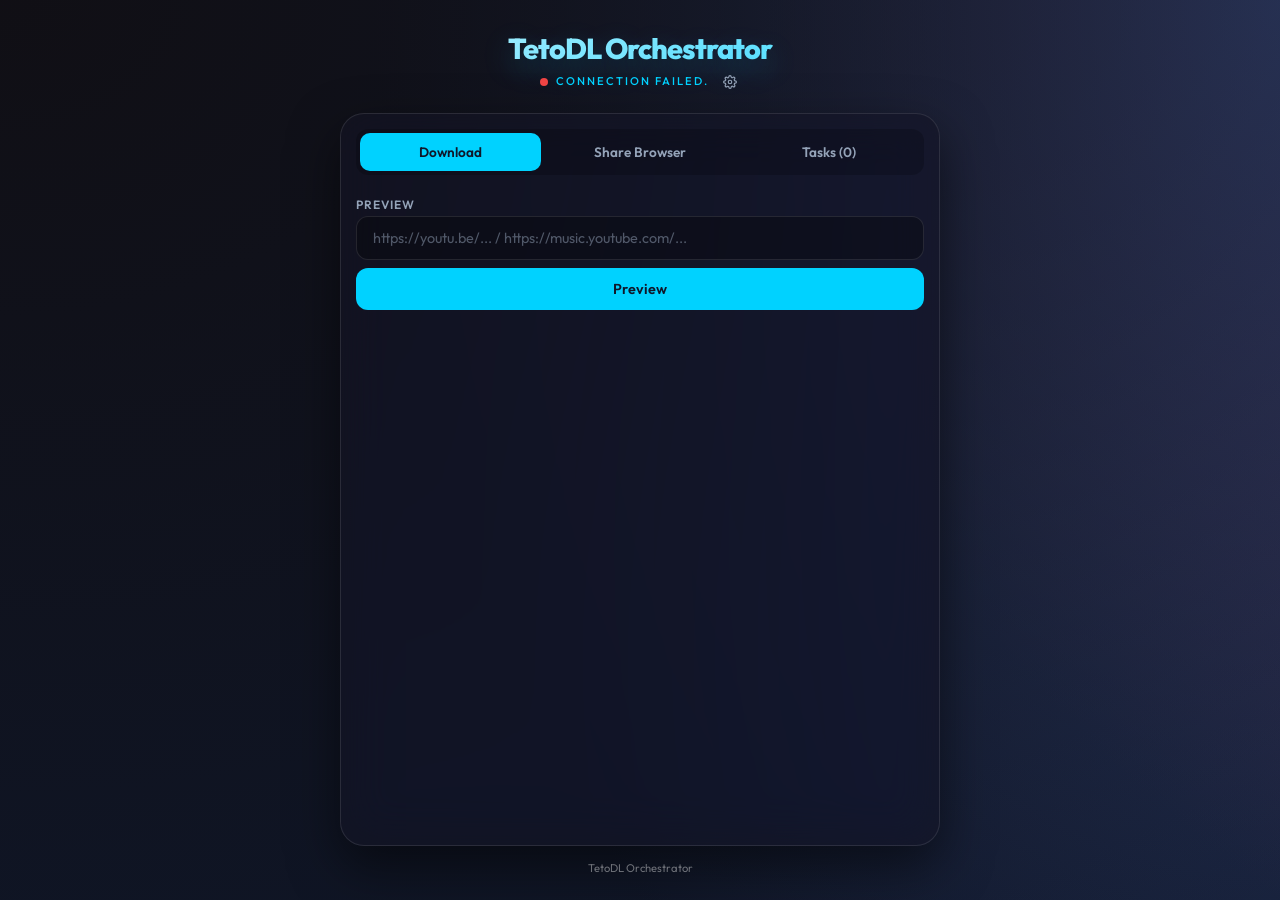
==== tetodl/ui/daemon/static/index.html @ ed7cea55 "refactor: restructure into 3-layer arch (core/ui/utils) + cleanup Migration summary: - Phase 0: core" ====
<!DOCTYPE html>
<html lang="en">
<head>
<meta charset="UTF-8">
<meta name="viewport" content="width=device-width, initial-scale=1, maximum-scale=1, user-scalable=no">
<title>TetoDL Orchestrator</title>
<style>
@import url('https://fonts.googleapis.com/css2?family=Outfit:wght@300;500;700&display=swap');

:root {
    --glass-surface: rgba(20, 20, 35, 0.65);
    --glass-border: rgba(255, 255, 255, 0.1);
    --item-bg: rgba(0, 0, 0, 0.3);
    --item-border: rgba(255, 255, 255, 0.06);
    --text-main: #ffffff;
    --text-muted: #94a3b8;
    --accent: #00d2ff;
    --c-folder: #fbbf24;
    --c-audio: #00d2ff;
    --c-video: #a855f7;
    --c-image: #f43f5e;
    --c-archive: #f97316;
    --c-code: #10b981;
    --c-doc: #94a3b8;
}

* { box-sizing: border-box; margin: 0; padding: 0; -webkit-tap-highlight-color: transparent; }

body {
    font-family: 'Outfit', -apple-system, sans-serif;
    background: #0f172a;
    background-image:
        radial-gradient(at 0% 0%, hsla(253,16%,7%,1) 0, transparent 50%),
        radial-gradient(at 50% 0%, hsla(225,39%,30%,1) 0, transparent 50%),
        radial-gradient(at 100% 0%, hsla(339,49%,30%,1) 0, transparent 50%);
    background-size: 200% 200%;
    animation: liquidMove 15s ease infinite;
    color: var(--text-main);
    height: 100dvh;
    overflow: hidden;
    display: flex; flex-direction: column;
    padding: 20px; padding-top: 30px;
}

@keyframes liquidMove {
    0% { background-position: 0% 50%; }
    50% { background-position: 100% 50%; }
    100% { background-position: 0% 50%; }
}

.branding {
    text-align: center; margin-bottom: 20px; flex-shrink: 0; z-index: 10;
}
.branding h1 {
    font-size: 1.8rem; font-weight: 800; letter-spacing: -1px;
    background: linear-gradient(135deg, #fff 0%, #00d2ff 100%);
    -webkit-background-clip: text; -webkit-text-fill-color: transparent;
    text-shadow: 0 10px 30px rgba(0, 210, 255, 0.3); margin: 0;
}
.branding p {
    font-size: 0.7rem; color: rgba(255, 255, 255, 0.6);
    text-transform: uppercase; letter-spacing: 2px; font-weight: 500; margin-top: 5px;
}
.branding p span { color: var(--accent); }

.status-dot {
    display: inline-block; width: 8px; height: 8px; border-radius: 50%;
    background: #ef4444; vertical-align: middle; margin-right: 4px;
    transition: background 0.3s;
}
.status-dot.online { background: #22c55e; box-shadow: 0 0 8px rgba(34, 197, 94, 0.4); }

.glass-container {
    width: 100%; max-width: 600px; margin: 0 auto;
    flex: 1; min-height: 0;
    display: flex; flex-direction: column;
    background: var(--glass-surface);
    backdrop-filter: blur(24px) saturate(180%);
    -webkit-backdrop-filter: blur(24px) saturate(180%);
    border: 1px solid var(--glass-border);
    border-radius: 24px; padding: 15px;
    box-shadow: 0 20px 50px rgba(0,0,0,0.5);
    margin-bottom: 10px;
    overflow: hidden;
}

.header-section { flex-shrink: 0; z-index: 2; margin-bottom: 10px; }

.path-header {
    font-size: 0.85rem; color: var(--accent);
    background: rgba(0, 210, 255, 0.1); border: 1px solid rgba(0, 210, 255, 0.2);
    padding: 10px 14px; border-radius: 12px; margin-bottom: 10px;
    word-break: break-all; font-family: monospace;
    display: flex; align-items: center; gap: 8px;
}
.path-header svg { width: 18px; height: 18px; min-width: 18px; }

.scroll-area {
    flex: 1; overflow-y: auto; -webkit-overflow-scrolling: touch;
    position: relative; z-index: 1; padding-bottom: 10px;
    scrollbar-width: none; -ms-overflow-style: none;
}
.scroll-area::-webkit-scrollbar { display: none; }

.tab-bar {
    display: flex; gap: 8px;
    background: rgba(0,0,0,0.2);
    padding: 4px; border-radius: 12px;
}
.tab-btn {
    flex: 1; padding: 10px 16px; border: none;
    background: transparent; color: var(--text-muted);
    font-family: 'Outfit', sans-serif;
    font-size: 0.85rem; font-weight: 600;
    border-radius: 10px; cursor: pointer;
    transition: all 0.2s;
}
.tab-btn.active {
    background: var(--accent); color: #0f172a;
}
.tab-btn:hover:not(.active) {
    color: var(--text-main); background: rgba(255,255,255,0.05);
}

.tab-content { display: none; flex: 1; min-height: 0; flex-direction: column; overflow: hidden; }
.tab-content.active { display: flex; }

/* --- Form elements --- */
.form-label {
    display: block; font-size: 0.75rem; font-weight: 600;
    color: var(--text-muted); text-transform: uppercase;
    letter-spacing: 1px; margin-top: 12px; margin-bottom: 4px;
}

input[type="text"], input[type="url"], select {
    width: 100%; padding: 12px 16px; border-radius: 12px;
    border: 1px solid var(--glass-border);
    background: rgba(0, 0, 0, 0.3);
    color: var(--text-main); font-size: 0.9rem; outline: none;
    transition: border-color 0.2s; font-family: 'Outfit', sans-serif;
}
input:focus, select:focus { border-color: var(--accent); }
::placeholder { color: var(--text-muted); opacity: 0.5; }

select option { background: #1e293b; color: var(--text-main); }

.checkbox-group {
    display: flex; align-items: center; gap: 10px;
    padding: 10px 14px; background: var(--item-bg);
    border: 1px solid var(--item-border); border-radius: 10px;
    cursor: pointer; margin-top: 8px;
    font-size: 0.85rem; color: var(--text-main);
}
.checkbox-group input[type="checkbox"] {
    width: 18px; height: 18px; accent-color: var(--accent);
}

/* --- Buttons --- */
.btn {
    padding: 12px 20px; border: none; border-radius: 12px;
    font-family: 'Outfit', sans-serif; font-size: 0.9rem;
    font-weight: 600; cursor: pointer; transition: all 0.2s;
    width: 100%;
}
.btn:active { transform: scale(0.98); }
.btn-primary { background: var(--accent); color: #0f172a; }
.btn-secondary { background: rgba(255,255,255,0.1); color: var(--text-main); border: 1px solid var(--glass-border); }
.btn-success { background: #10b981; color: white; }
.btn:hover:not(:disabled) { filter: brightness(1.15); }
.btn:disabled { opacity: 0.4; cursor: not-allowed; }
.btn-sm { padding: 8px 16px; width: auto; font-size: 0.8rem; }

/* --- Grid --- */
.grid-2 { display: grid; grid-template-columns: 1fr 1fr; gap: 10px; }

/* --- Preview card --- */
.preview-card {
    background: var(--item-bg); border: 1px solid var(--item-border);
    border-radius: 14px; padding: 14px; margin-top: 12px;
    display: flex; flex-direction: column; align-items: center;
}
.preview-thumb {
    width: 100%; border-radius: 12px; display: block;
    margin-bottom: 12px; max-height: 300px;
    object-fit: contain; background: rgba(0,0,0,0.5);
}
.preview-card.square .preview-thumb {
    max-width: 200px; margin-left: auto; margin-right: auto; border-radius: 12px;
}
.preview-info { width: 100%; }
.preview-info h3 {
    font-size: 1rem; font-weight: 700; margin: 0 0 4px;
    color: var(--text-main); word-break: break-word;
}
.preview-info p { font-size: 0.8rem; color: var(--text-muted); margin: 2px 0; }
.preview-desc {
    font-size: 0.75rem; color: var(--text-muted);
    max-height: 60px; overflow-y: auto; word-break: break-word;
    margin-top: 4px; opacity: 0.7; scrollbar-width: none;
}

/* --- Task items --- */
.task-item {
    background: var(--item-bg); border: 1px solid var(--item-border);
    border-radius: 14px; padding: 14px; margin-bottom: 8px;
    transition: background 0.1s;
}
.task-title {
    font-size: 0.9rem; font-weight: 600; color: var(--text-main);
    margin-bottom: 4px;
}
.task-details {
    font-size: 0.78rem; color: var(--text-muted);
    word-break: break-all; margin-bottom: 8px;
}
.task-id {
    font-size: 0.65rem; color: var(--text-muted); opacity: 0.5;
    font-family: monospace;
}

/* --- Badges --- */
.badge {
    padding: 3px 10px; border-radius: 20px;
    font-size: 0.65rem; font-weight: 700; text-transform: uppercase;
    display: inline-block; letter-spacing: 0.5px;
}
.badge.processing { background: #f59e0b; color: #0f172a; }
.badge.completed { background: #10b981; color: #0f172a; }
.badge.error { background: #ef4444; color: white; }

/* --- Log box --- */
.log-box {
    background: rgba(0,0,0,0.4); border: 1px solid var(--glass-border);
    border-radius: 10px; padding: 10px; margin-top: 8px;
    max-height: 150px; overflow-y: auto;
    font-family: 'Cascadia Code', 'Fira Code', monospace;
    font-size: 0.7rem; line-height: 1.5;
    color: var(--text-muted); white-space: pre-wrap; word-break: break-all;
    scrollbar-width: none;
}
.log-box::-webkit-scrollbar { display: none; }

/* --- Task action buttons --- */
.task-actions { display: flex; gap: 8px; margin-top: 8px; flex-wrap: wrap; }
.task-actions .btn { width: auto; padding: 6px 14px; font-size: 0.75rem; }

/* --- Toast --- */
.toast {
    position: fixed; bottom: 24px; left: 50%; transform: translateX(-50%);
    background: var(--glass-surface);
    backdrop-filter: blur(24px) saturate(180%);
    border: 1px solid var(--glass-border);
    color: var(--text-main); padding: 12px 24px; border-radius: 14px;
    font-size: 0.85rem; z-index: 999; opacity: 0;
    transition: opacity 0.3s;
    box-shadow: 0 8px 32px rgba(0,0,0,0.5);
    pointer-events: none;
}
.toast.show { opacity: 1; }

/* --- Footer --- */
.footer {
    text-align: center; margin-top: auto; padding: 5px;
    font-size: 0.7rem; opacity: 0.4; flex-shrink: 0;
}

/* --- Settings button in branding --- */
.settings-btn {
    background: none; border: none; color: var(--text-muted);
    cursor: pointer; padding: 4px; border-radius: 6px;
    display: inline-flex; align-items: center;
    vertical-align: middle; margin-left: 6px;
    transition: color 0.2s;
}
.settings-btn:hover { color: var(--text-main); }
.settings-btn svg { width: 14px; height: 14px; display: block; }

/* --- Audio options row --- */
.audio-opt-row { display: flex; gap: 10px; margin-top: 8px; }
.audio-opt-row .checkbox-group { flex: 1; margin-top: 0; }

/* --- Permanent save row --- */
.permanent-row {
    margin-top: 12px;
}
.permanent-row .checkbox-group {
    border-color: rgba(0,210,255,0.3);
    background: rgba(0,210,255,0.05);
}
</style>
</head>
<body>

<div class="branding">
  <h1>TetoDL Orchestrator</h1>
  <p>
    <span id="status-dot" class="status-dot"></span>
    <span id="storage-info">Checking...</span>
    <button class="settings-btn" onclick="toggleSettings()" aria-label="Settings">
      <svg viewBox="0 0 24 24" fill="none" stroke="currentColor" stroke-width="2" stroke-linecap="round" stroke-linejoin="round">
        <circle cx="12" cy="12" r="3"/>
        <path d="M19.4 15a1.65 1.65 0 0 0 .33 1.82l.06.06a2 2 0 0 1 0 2.83 2 2 0 0 1-2.83 0l-.06-.06a1.65 1.65 0 0 0-1.82-.33 1.65 1.65 0 0 0-1 1.51V21a2 2 0 0 1-2 2 2 2 0 0 1-2-2v-.09A1.65 1.65 0 0 0 9 19.4a1.65 1.65 0 0 0-1.82.33l-.06.06a2 2 0 0 1-2.83 0 2 2 0 0 1 0-2.83l.06-.06A1.65 1.65 0 0 0 4.68 15a1.65 1.65 0 0 0-1.51-1H3a2 2 0 0 1-2-2 2 2 0 0 1 2-2h.09A1.65 1.65 0 0 0 4.6 9a1.65 1.65 0 0 0-.33-1.82l-.06-.06a2 2 0 0 1 0-2.83 2 2 0 0 1 2.83 0l.06.06A1.65 1.65 0 0 0 9 4.68a1.65 1.65 0 0 0 1-1.51V3a2 2 0 0 1 2-2 2 2 0 0 1 2 2v.09a1.65 1.65 0 0 0 1 1.51 1.65 1.65 0 0 0 1.82-.33l.06-.06a2 2 0 0 1 2.83 0 2 2 0 0 1 0 2.83l-.06.06A1.65 1.65 0 0 0 19.4 9a1.65 1.65 0 0 0 1.51 1H21a2 2 0 0 1 2 2 2 2 0 0 1-2 2h-.09a1.65 1.65 0 0 0-1.51 1z"/>
      </svg>
    </button>
  </p>
</div>

<div id="settings-dialog" class="glass-container" style="display:none;flex-shrink:0;max-height:50vh">
  <div class="header-section">
    <div class="path-header">
      <svg viewBox="0 0 24 24" fill="none" stroke="currentColor" stroke-width="2" stroke-linecap="round" stroke-linejoin="round" style="width:18px;height:18px">
        <circle cx="12" cy="12" r="3"/>
        <path d="M19.4 15a1.65 1.65 0 0 0 .33 1.82l.06.06a2 2 0 0 1 0 2.83 2 2 0 0 1-2.83 0l-.06-.06a1.65 1.65 0 0 0-1.82-.33 1.65 1.65 0 0 0-1 1.51V21a2 2 0 0 1-2 2 2 2 0 0 1-2-2v-.09A1.65 1.65 0 0 0 9 19.4a1.65 1.65 0 0 0-1.82.33l-.06.06a2 2 0 0 1-2.83 0 2 2 0 0 1 0-2.83l.06-.06A1.65 1.65 0 0 0 4.68 15a1.65 1.65 0 0 0-1.51-1H3a2 2 0 0 1-2-2 2 2 0 0 1 2-2h.09A1.65 1.65 0 0 0 4.6 9a1.65 1.65 0 0 0-.33-1.82l-.06-.06a2 2 0 0 1 0-2.83 2 2 0 0 1 2.83 0l.06.06A1.65 1.65 0 0 0 9 4.68a1.65 1.65 0 0 0 1-1.51V3a2 2 0 0 1 2-2 2 2 0 0 1 2 2v.09a1.65 1.65 0 0 0 1 1.51 1.65 1.65 0 0 0 1.82-.33l.06-.06a2 2 0 0 1 2.83 0 2 2 0 0 1 0 2.83l-.06.06A1.65 1.65 0 0 0 19.4 9a1.65 1.65 0 0 0 1.51 1H21a2 2 0 0 1 2 2 2 2 0 0 1-2 2h-.09a1.65 1.65 0 0 0-1.51 1z"/>
      </svg>
      Daemon Settings
    </div>
  </div>
  <div class="scroll-area">
    <form id="settingsForm">
      <label class="checkbox-group"><input type="checkbox" id="cfg_default_temp"> Save as Temporary Files (Default)</label>
      <div class="form-label">Auto-Cleanup Interval</div>
      <select id="cfg_cleanup">
        <option value="1800">30 Minutes</option>
        <option value="3600">1 Hour</option>
        <option value="7200">2 Hours</option>
        <option value="86400">24 Hours</option>
      </select>
      <button type="submit" class="btn btn-secondary" style="margin-top:12px">Save Settings</button>
    </form>
  </div>
</div>

<div class="glass-container">
  <div class="header-section">
    <div class="tab-bar">
      <button class="tab-btn active" data-tab="download">Download</button>
      <button class="tab-btn" data-tab="share">Share Browser</button>
      <button class="tab-btn" data-tab="tasks">Tasks (<span id="task-count">0</span>)</button>
    </div>
  </div>

  <div id="tab-download" class="tab-content active">
    <div class="scroll-area">
      <div class="form-label">Preview</div>
      <form id="previewForm">
        <input type="url" id="p_url" placeholder="https://youtu.be/... / https://music.youtube.com/..." required>
        <button type="submit" class="btn btn-primary" style="margin-top:8px">Preview</button>
      </form>
      <div id="preview-result" style="display:none">
        <div class="preview-card">
          <img id="pv-thumb" class="preview-thumb" src="" alt="">
          <div class="preview-info">
            <h3 id="pv-title">-</h3>
            <p id="pv-uploader">-</p>
            <p id="pv-duration">-</p>
            <div class="preview-desc" id="pv-desc">-</div>
          </div>
        </div>
      </div>

      <div id="download-form-card" style="display:none;margin-top:16px">
        <div class="form-label">Options & Download</div>
        <form id="downloadForm">
          <div class="grid-2">
            <div>
              <div class="form-label">Type</div>
              <select id="d_type">
                <option value="audio">Audio</option>
                <option value="video">Video</option>
                <option value="thumbnail">Thumbnail</option>
              </select>
            </div>
            <div>
              <div class="form-label">Format</div>
              <select id="d_format"></select>
            </div>
          </div>

          <div id="d_video_opts" class="grid-2" style="display:none;margin-top:8px">
            <div>
              <div class="form-label">Resolution</div>
              <select id="d_res"></select>
            </div>
            <div>
              <div class="form-label">Codec</div>
              <select id="d_codec">
                <option value="default">Default</option>
                <option value="h264">H264</option>
                <option value="h265">H265</option>
              </select>
            </div>
          </div>

          <div id="d_audio_opts" style="display:none;margin-top:8px">
            <div class="audio-opt-row">
              <label class="checkbox-group"><input type="checkbox" id="d_lyrics"> Fetch Lyrics</label>
              <label class="checkbox-group"><input type="checkbox" id="d_cover" checked> Smart Cover</label>
            </div>
          </div>

          <div id="d_playlist_opts" style="display:none;margin-top:8px">
            <label class="checkbox-group"><input type="checkbox" id="d_async"> Async Mode (Playlist)</label>
            <label class="checkbox-group"><input type="checkbox" id="d_m3u"> Create .m3u8 Playlist</label>
            <label class="checkbox-group"><input type="checkbox" id="d_zip"> Create ZIP Archive</label>
            <div class="form-label">Specific Items (1,3,5-10)</div>
            <input type="text" id="d_items" placeholder="Leave empty for all">
          </div>

          <div id="d_thumb_opts" style="display:none;margin-top:8px">
            <label class="checkbox-group"><input type="checkbox" id="d_external_cover"> External Cover Fetch</label>
          </div>

          <div id="d_permanent_row" class="permanent-row">
            <label class="checkbox-group">
              <input type="checkbox" id="d_permanent">
              <span style="color:var(--accent)">Save to Permanent Library</span>
            </label>
          </div>

          <div id="d_cut_row" style="margin-top:8px">
            <div class="form-label">Cut Duration (e.g. 01:30-02:00)</div>
            <input type="text" id="d_cut" placeholder="Leave empty for full">
          </div>

          <div class="form-label">Group / Subfolder Name</div>
          <input type="text" id="d_group" placeholder="Optional">

          <button type="submit" class="btn btn-success" id="d_submit" style="margin-top:12px">Process Download</button>
        </form>
      </div>
    </div>
  </div>

  <div id="tab-share" class="tab-content">
    <div class="scroll-area">
      <div class="form-label">Share Browser</div>
      <p style="font-size:0.8rem;color:var(--text-muted);margin:0 0 12px">Open a library folder in the TetoDL Share interface on a separate port.</p>
      <div style="display:flex;gap:10px">
        <button class="btn btn-secondary btn-sm" onclick="launchShare('MUSIC')" style="flex:1">Music Library</button>
        <button class="btn btn-secondary btn-sm" onclick="launchShare('VIDEO')" style="flex:1">Video Library</button>
      </div>
      <div id="share-error" style="color:#ef4444;font-size:0.8rem;margin-top:8px;display:none"></div>
    </div>
  </div>

  <div id="tab-tasks" class="tab-content">
    <div class="scroll-area">
      <div id="active-tasks"><span style="color:var(--text-muted);font-size:0.85rem">No active tasks.</span></div>
    </div>
  </div>
</div>

<div class="footer">TetoDL Orchestrator</div>
<div id="toast" class="toast"></div>

<script>
const API='/api/v1';

function toast(msg,dur=3000){
const el=document.getElementById('toast');
el.textContent=msg;el.classList.add('show');
setTimeout(()=>el.classList.remove('show'),dur);
}

document.querySelector('.tab-bar').addEventListener('click', function(e){
const btn=e.target.closest('.tab-btn');
if(btn)switchTab(btn.dataset.tab);
});

function switchTab(tab){
document.querySelectorAll('.tab-btn').forEach(b=>b.classList.remove('active'));
document.querySelectorAll('.tab-content').forEach(c=>c.classList.remove('active'));
document.querySelector(`.tab-btn[data-tab="${tab}"]`).classList.add('active');
document.getElementById('tab-'+tab).classList.add('active');
pollTasks();
}

function toggleSettings(){
const d=document.getElementById('settings-dialog');
d.style.display=d.style.display==='none'?'flex':'none';
}

function downloadFile(encPath){
const a=document.createElement('a');
a.href=`${API}/share/stream?path=${encPath}`;
a.download=decodeURIComponent(encPath).split('/').pop();
document.body.appendChild(a);
a.click();
document.body.removeChild(a);
}

function formatTime(s){
if(!s)return'0:00';
const h=Math.floor(s/3600),m=Math.floor((s%3600)/60),sec=Math.floor(s%60);
return h>0?`${h}:${String(m).padStart(2,'0')}:${String(sec).padStart(2,'0')}`:`${m}:${String(sec).padStart(2,'0')}`;
}

function esc(s){return String(s).replace(/&/g,'&amp;').replace(/</g,'&lt;').replace(/>/g,'&gt;')}

function sanitizeLog(s){
return esc(s).replace(/\n/g,'<br>').replace(/\r/g,'');
}

// --- INIT ---
async function initApp(){
try{
const r=await fetch(`${API}/system/status`);
const d=await r.json();
if(d.status==='online'){
document.getElementById('status-dot').classList.add('online');
document.getElementById('storage-info').textContent='Storage: '+d.storage.music_free_space;
}
const rc=await fetch(`${API}/config`);
const dc=await rc.json();
document.getElementById('cfg_default_temp').checked=dc.daemon_default_temp;
document.getElementById('cfg_cleanup').value=dc.daemon_cleanup_interval;
_config.audio_quality=dc.audio_quality||'m4a';
_config.video_container=dc.video_container||'mp4';
populateFormats('audio');
}catch(e){
document.getElementById('storage-info').textContent='Connection failed.';
}
}

document.getElementById('settingsForm').addEventListener('submit',async e=>{
e.preventDefault();
try{
await fetch(`${API}/config`,{
method:'PATCH',headers:{'Content-Type':'application/json'},
body:JSON.stringify({
daemon_default_temp:document.getElementById('cfg_default_temp').checked,
daemon_cleanup_interval:parseInt(document.getElementById('cfg_cleanup').value)
})
});
toast('Settings saved.');
}catch(_){toast('Failed to save.');}
});

// --- TAB 1: PREVIEW + DOWNLOAD ---

let _lastPreviewUrl=null;
let _lastPreviewData=null;
let _config={audio_quality:'m4a',video_container:'mp4'};

function populateFormats(type){
const sel=document.getElementById('d_format');
sel.innerHTML='';
const audioFmts=['m4a','mp3','opus'];
const videoFmts=['mp4','mkv','webm'];
const thumbFmts=['jpg','png'];
const fmts=type==='audio'?audioFmts:type==='video'?videoFmts:thumbFmts;
const def=type==='audio'?_config.audio_quality:type==='video'?_config.video_container:'jpg';
fmts.forEach(f=>{
const o=document.createElement('option');
o.value=f;o.textContent=f.toUpperCase();
if(f===def)o.selected=true;
sel.appendChild(o);
});
}

function populateResolutions(data){
const sel=document.getElementById('d_res');
sel.innerHTML='';
const res=data?.available_resolutions||[];
if(res.length===0){
const fb=['2160p','1440p','1080p','720p','480p','360p'];
fb.forEach(r=>{
const o=document.createElement('option');
o.value=r;o.textContent=r;
if(r==='1080p')o.selected=true;
sel.appendChild(o);
});
return;
}
res.forEach(h=>{
const label=`${h}p`;
const o=document.createElement('option');
o.value=label;o.textContent=label;
sel.appendChild(o);
});
}

document.getElementById('previewForm').addEventListener('submit',async e=>{
e.preventDefault();
const btn=e.target.querySelector('button');
const url=document.getElementById('p_url').value.trim();
if(!url)return;
btn.textContent='Fetching info...';btn.disabled=true;
document.getElementById('download-form-card').style.display='none';
document.getElementById('preview-result').style.display='none';
try{
const r=await fetch(`${API}/preview`,{method:'POST',headers:{'Content-Type':'application/json'},body:JSON.stringify({url})});
if(!r.ok){const err=await r.json();throw new Error(err.detail);}
const data=await r.json();
_lastPreviewUrl=url;
_lastPreviewData=data;
showPreview(data);
document.getElementById('download-form-card').style.display='block';
}catch(err){toast('Preview error: '+err.message);}
finally{btn.textContent='Preview';btn.disabled=false;}
});

function showPreview(data){
document.getElementById('pv-title').textContent=data.title||'Unknown';
document.getElementById('pv-uploader').textContent=data.uploader||'Unknown';
document.getElementById('pv-duration').textContent=formatTime(data.duration);
document.getElementById('pv-desc').textContent=(data.description||'').slice(0,500);
const img=document.getElementById('pv-thumb');
img.onload=function(){
const card=this.closest('.preview-card');
card.classList.toggle('square',this.naturalWidth/this.naturalHeight<=1.3);
};
img.src=data.thumbnail||'';
document.getElementById('preview-result').style.display='block';
document.getElementById('p_url').value=data.webpage_url||document.getElementById('p_url').value;

const typeSel=document.getElementById('d_type');
typeSel.value='audio';
populateFormats('audio');
populateResolutions(data);
document.getElementById('d_video_opts').style.display='none';
document.getElementById('d_audio_opts').style.display='block';
document.getElementById('d_playlist_opts').style.display=data.is_playlist?'block':'none';
document.getElementById('d_thumb_opts').style.display='none';
document.getElementById('d_permanent_row').style.display='block';
document.getElementById('d_cut_row').style.display='block';
document.getElementById('d_cover').checked=true;
document.getElementById('d_external_cover').checked=false;
}

document.getElementById('d_type').addEventListener('change',function(){
const type=this.value;
populateFormats(type);
document.getElementById('d_video_opts').style.display=type==='video'?'grid':'none';
document.getElementById('d_audio_opts').style.display=type==='audio'?'block':'none';
document.getElementById('d_thumb_opts').style.display=type==='thumbnail'?'block':'none';
document.getElementById('d_permanent_row').style.display=type==='thumbnail'?'none':'block';
document.getElementById('d_cut_row').style.display=type==='thumbnail'?'none':'block';
if(type==='video')populateResolutions(_lastPreviewData);
});

document.getElementById('downloadForm').addEventListener('submit',async e=>{
e.preventDefault();
if(!_lastPreviewUrl){toast('Preview first!');return;}
const btn=document.getElementById('d_submit');
btn.textContent='Downloading...';btn.disabled=true;

const type=document.getElementById('d_type').value;
const permanent=document.getElementById('d_permanent').checked;
const payload={
url:_lastPreviewUrl,
share:permanent,
share_temp:!permanent,
format:document.getElementById('d_format').value,
title:_lastPreviewData ? _lastPreviewData.title : ''
};

if(type==='audio'){
payload.audio_only=true;
payload.lyrics=document.getElementById('d_lyrics').checked;
payload.smart_cover=document.getElementById('d_cover').checked;
}else if(type==='video'){
payload.video_only=true;
payload.resolution=document.getElementById('d_res').value;
payload.codec=document.getElementById('d_codec').value;
}else{
payload.thumbnail_only=true;
payload.smart_cover=document.getElementById('d_external_cover').checked;
payload.no_cover=true;
}

if(type!=='thumbnail')payload.cut_time=document.getElementById('d_cut').value||null;
payload.group=document.getElementById('d_group').value||null;

if(_lastPreviewData&&_lastPreviewData.is_playlist){
payload.async_mode=document.getElementById('d_async').checked;
payload.m3u=document.getElementById('d_m3u').checked;
payload.zip=document.getElementById('d_zip').checked;
payload.items=document.getElementById('d_items').value||null;
if(!payload.group&&document.getElementById('d_group').value.trim()===''){
payload.group=true;
}
}

try{
const r=await fetch(`${API}/download`,{method:'POST',headers:{'Content-Type':'application/json'},body:JSON.stringify(payload)});
const d=await r.json();
toast(d.message||'Task: '+d.task_id);
switchTab('tasks');
}catch(err){toast('Error: '+err.message);}
finally{btn.textContent='Process Download';btn.disabled=false;}
});

// --- TAB 2: SHARE BROWSER ---

async function launchShare(key){
const el=document.getElementById('share-error');
el.style.display='none';
try{
const r=await fetch(`${API}/share/browse?path=quick:${key}`);
const data=await r.json();
if(!r.ok){el.textContent=data.detail;el.style.display='block';return;}
await _doLaunch(data.path);
}catch(e){el.textContent='Failed: '+e.message;el.style.display='block';}
}

async function _doLaunch(path){
const el=document.getElementById('share-error');
try{
const r=await fetch(`${API}/share/launch`,{method:'POST',headers:{'Content-Type':'application/json'},body:JSON.stringify({path})});
const data=await r.json();
if(!r.ok){el.textContent=data.detail;el.style.display='block';return;}
window.open(data.url,'_blank');
}catch(e){el.textContent='Failed: '+e.message;el.style.display='block';}
}

// --- TAB 3: TASKS ---

let _logPollers={};

async function pollTasks(){
try{
const r=await fetch(`${API}/tasks`);
const tasks=await r.json();
const container=document.getElementById('active-tasks');
container.innerHTML='';
const keys=Object.keys(tasks);
document.getElementById('task-count').textContent=keys.length;

if(keys.length===0){
container.innerHTML='<span style="color:var(--text-muted);font-size:0.85rem">No active tasks.</span>';
return;
}

let hasProcessing=false;
keys.forEach(id=>{
const t=tasks[id];
const badgeCls=t.status==='processing'?'processing':t.status.startsWith('error')?'error':'completed';
if(t.status==='processing')hasProcessing=true;

let actions='';
if(t.status==='completed'&&t.file_path){
const enc=encodeURIComponent(t.file_path);
if(t.file_path.match(/\.zip$/i)){
actions+=`<button class="btn btn-success btn-sm" onclick="downloadFile('${enc}')">Download ZIP</button> `;
actions+=`<a href="${API}/share/player?path=${enc}" target="_blank" rel="noopener" class="btn btn-secondary btn-sm">View</a>`;
}else if(/\.(jpg|jpeg|png|gif|webp)$/i.test(t.file_path)){
actions+=`<a href="${API}/share/stream?path=${enc}" target="_blank" rel="noopener" class="btn btn-success btn-sm">View</a>`;
}else if(t.is_dir){
actions+=`<a href="${API}/share/browse_html?path=${enc}&root=${enc}" target="_blank" rel="noopener" class="btn btn-success btn-sm">View</a>`;
}else{
actions+=`<a href="${API}/share/player?path=${enc}" target="_blank" rel="noopener" class="btn btn-success btn-sm">View</a>`;
}
}

let logHtml='';
if(t.status==='processing'){
logHtml=`<div class="log-box" id="log-${id}"><span style="color:var(--text-muted)">Waiting for logs...</span></div>`;
}

const displayTitle=esc(t.title||id);
const details=t.details||'';

container.innerHTML+=`
<div class="task-item">
<div class="task-title">${displayTitle}</div>
<div class="task-details">${esc(details)}</div>
<span class="badge ${badgeCls}">${t.status}</span>
<div class="task-id">ID: ${id}</div>
${logHtml}
${actions ? '<div class="task-actions">'+actions+'</div>' : ''}
</div>`;
});

keys.forEach(id=>{
const t=tasks[id];
if(t.status==='processing'&&!_logPollers[id]){
_logPollers[id]=setInterval(()=>pollLogs(id),600);
}else if(t.status!=='processing'&&_logPollers[id]){
clearInterval(_logPollers[id]);
delete _logPollers[id];
}
});

if(hasProcessing)setTimeout(pollTasks,2000);
}catch(_){}
}

async function pollLogs(id){
try{
const r=await fetch(`${API}/tasks/${id}/logs`);
if(!r.ok)return;
const data=await r.json();
const el=document.getElementById('log-'+id);
if(!el)return;
el.innerHTML=sanitizeLog(data.logs)||'<span style="color:var(--text-muted)">(empty)</span>';
el.scrollTop=el.scrollHeight;
}catch(_){}
}

setInterval(pollTasks,4000);
initApp();
pollTasks();
</script>
</body>
</html>
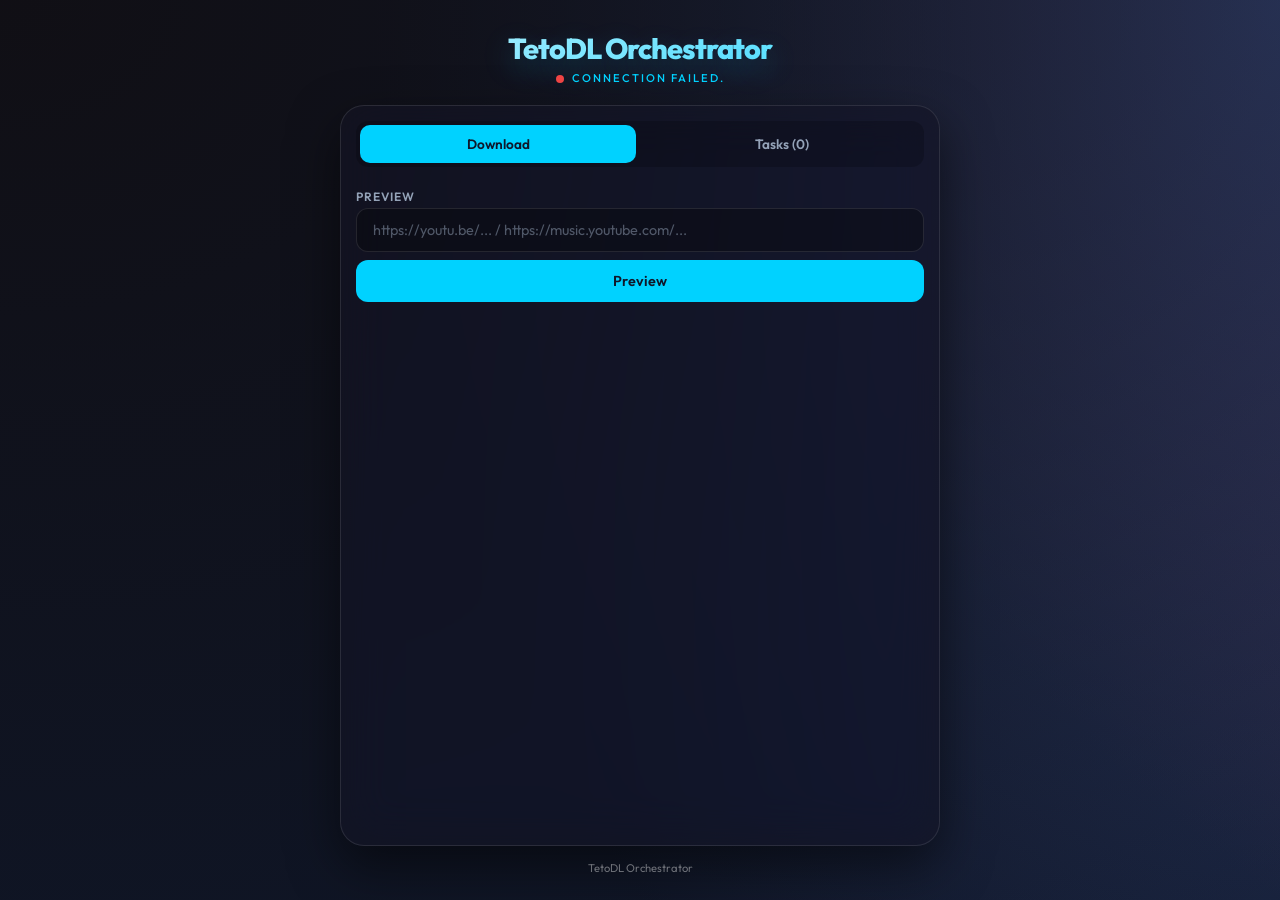
==== commit e4410100: "feat: release v2.4.0-rc-1 with daemon security, standalone share, and configuration engine" ====
--- a/tetodl/ui/daemon/static/index.html
+++ b/tetodl/ui/daemon/static/index.html
@@ -264,20 +264,26 @@
     font-size: 0.7rem; opacity: 0.4; flex-shrink: 0;
 }
 
-/* --- Settings button in branding --- */
-.settings-btn {
-    background: none; border: none; color: var(--text-muted);
-    cursor: pointer; padding: 4px; border-radius: 6px;
-    display: inline-flex; align-items: center;
-    vertical-align: middle; margin-left: 6px;
-    transition: color 0.2s;
-}
-.settings-btn:hover { color: var(--text-main); }
-.settings-btn svg { width: 14px; height: 14px; display: block; }
+/* --- Auth Modal --- */
+.modal-overlay {
+    position: fixed; inset: 0;
+    background: rgba(0, 0, 0, 0.75);
+    backdrop-filter: blur(8px);
+    display: flex; align-items: center; justify-content: center;
+    z-index: 1000; padding: 16px;
+}
+.modal-card {
+    width: 100%; max-width: 380px;
+    animation: modalPop 0.2s cubic-bezier(0.16, 1, 0.3, 1);
+}
+@keyframes modalPop {
+    from { opacity: 0; transform: scale(0.92); }
+    to { opacity: 1; transform: scale(1); }
+}
 
 /* --- Audio options row --- */
-.audio-opt-row { display: flex; gap: 10px; margin-top: 8px; }
-.audio-opt-row .checkbox-group { flex: 1; margin-top: 0; }
+.audio-opt-row { display: flex; flex-wrap: wrap; gap: 10px; margin-top: 8px; }
+.audio-opt-row .checkbox-group { flex: 1 1 150px; margin-top: 0; }
 
 /* --- Permanent save row --- */
 .permanent-row {
@@ -296,45 +302,13 @@
   <p>
     <span id="status-dot" class="status-dot"></span>
     <span id="storage-info">Checking...</span>
-    <button class="settings-btn" onclick="toggleSettings()" aria-label="Settings">
-      <svg viewBox="0 0 24 24" fill="none" stroke="currentColor" stroke-width="2" stroke-linecap="round" stroke-linejoin="round">
-        <circle cx="12" cy="12" r="3"/>
-        <path d="M19.4 15a1.65 1.65 0 0 0 .33 1.82l.06.06a2 2 0 0 1 0 2.83 2 2 0 0 1-2.83 0l-.06-.06a1.65 1.65 0 0 0-1.82-.33 1.65 1.65 0 0 0-1 1.51V21a2 2 0 0 1-2 2 2 2 0 0 1-2-2v-.09A1.65 1.65 0 0 0 9 19.4a1.65 1.65 0 0 0-1.82.33l-.06.06a2 2 0 0 1-2.83 0 2 2 0 0 1 0-2.83l.06-.06A1.65 1.65 0 0 0 4.68 15a1.65 1.65 0 0 0-1.51-1H3a2 2 0 0 1-2-2 2 2 0 0 1 2-2h.09A1.65 1.65 0 0 0 4.6 9a1.65 1.65 0 0 0-.33-1.82l-.06-.06a2 2 0 0 1 0-2.83 2 2 0 0 1 2.83 0l.06.06A1.65 1.65 0 0 0 9 4.68a1.65 1.65 0 0 0 1-1.51V3a2 2 0 0 1 2-2 2 2 0 0 1 2 2v.09a1.65 1.65 0 0 0 1 1.51 1.65 1.65 0 0 0 1.82-.33l.06-.06a2 2 0 0 1 2.83 0 2 2 0 0 1 0 2.83l-.06.06A1.65 1.65 0 0 0 19.4 9a1.65 1.65 0 0 0 1.51 1H21a2 2 0 0 1 2 2 2 2 0 0 1-2 2h-.09a1.65 1.65 0 0 0-1.51 1z"/>
-      </svg>
-    </button>
   </p>
-</div>
-
-<div id="settings-dialog" class="glass-container" style="display:none;flex-shrink:0;max-height:50vh">
-  <div class="header-section">
-    <div class="path-header">
-      <svg viewBox="0 0 24 24" fill="none" stroke="currentColor" stroke-width="2" stroke-linecap="round" stroke-linejoin="round" style="width:18px;height:18px">
-        <circle cx="12" cy="12" r="3"/>
-        <path d="M19.4 15a1.65 1.65 0 0 0 .33 1.82l.06.06a2 2 0 0 1 0 2.83 2 2 0 0 1-2.83 0l-.06-.06a1.65 1.65 0 0 0-1.82-.33 1.65 1.65 0 0 0-1 1.51V21a2 2 0 0 1-2 2 2 2 0 0 1-2-2v-.09A1.65 1.65 0 0 0 9 19.4a1.65 1.65 0 0 0-1.82.33l-.06.06a2 2 0 0 1-2.83 0 2 2 0 0 1 0-2.83l.06-.06A1.65 1.65 0 0 0 4.68 15a1.65 1.65 0 0 0-1.51-1H3a2 2 0 0 1-2-2 2 2 0 0 1 2-2h.09A1.65 1.65 0 0 0 4.6 9a1.65 1.65 0 0 0-.33-1.82l-.06-.06a2 2 0 0 1 0-2.83 2 2 0 0 1 2.83 0l.06.06A1.65 1.65 0 0 0 9 4.68a1.65 1.65 0 0 0 1-1.51V3a2 2 0 0 1 2-2 2 2 0 0 1 2 2v.09a1.65 1.65 0 0 0 1 1.51 1.65 1.65 0 0 0 1.82-.33l.06-.06a2 2 0 0 1 2.83 0 2 2 0 0 1 0 2.83l-.06.06A1.65 1.65 0 0 0 19.4 9a1.65 1.65 0 0 0 1.51 1H21a2 2 0 0 1 2 2 2 2 0 0 1-2 2h-.09a1.65 1.65 0 0 0-1.51 1z"/>
-      </svg>
-      Daemon Settings
-    </div>
-  </div>
-  <div class="scroll-area">
-    <form id="settingsForm">
-      <label class="checkbox-group"><input type="checkbox" id="cfg_default_temp"> Save as Temporary Files (Default)</label>
-      <div class="form-label">Auto-Cleanup Interval</div>
-      <select id="cfg_cleanup">
-        <option value="1800">30 Minutes</option>
-        <option value="3600">1 Hour</option>
-        <option value="7200">2 Hours</option>
-        <option value="86400">24 Hours</option>
-      </select>
-      <button type="submit" class="btn btn-secondary" style="margin-top:12px">Save Settings</button>
-    </form>
-  </div>
 </div>
 
 <div class="glass-container">
   <div class="header-section">
     <div class="tab-bar">
       <button class="tab-btn active" data-tab="download">Download</button>
-      <button class="tab-btn" data-tab="share">Share Browser</button>
       <button class="tab-btn" data-tab="tasks">Tasks (<span id="task-count">0</span>)</button>
     </div>
   </div>
@@ -394,7 +368,8 @@
           <div id="d_audio_opts" style="display:none;margin-top:8px">
             <div class="audio-opt-row">
               <label class="checkbox-group"><input type="checkbox" id="d_lyrics"> Fetch Lyrics</label>
-              <label class="checkbox-group"><input type="checkbox" id="d_cover" checked> Smart Cover</label>
+              <label class="checkbox-group"><input type="checkbox" id="d_cover" checked> Cover Art</label>
+              <label class="checkbox-group"><input type="checkbox" id="d_metadata" checked> Metadata</label>
             </div>
           </div>
 
@@ -407,7 +382,8 @@
           </div>
 
           <div id="d_thumb_opts" style="display:none;margin-top:8px">
-            <label class="checkbox-group"><input type="checkbox" id="d_external_cover"> External Cover Fetch</label>
+            <label class="checkbox-group"><input type="checkbox" id="d_cover" checked> Cover Art</label>
+            <label class="checkbox-group"><input type="checkbox" id="d_metadata"> Metadata</label>
           </div>
 
           <div id="d_permanent_row" class="permanent-row">
@@ -431,18 +407,6 @@
     </div>
   </div>
 
-  <div id="tab-share" class="tab-content">
-    <div class="scroll-area">
-      <div class="form-label">Share Browser</div>
-      <p style="font-size:0.8rem;color:var(--text-muted);margin:0 0 12px">Open a library folder in the TetoDL Share interface on a separate port.</p>
-      <div style="display:flex;gap:10px">
-        <button class="btn btn-secondary btn-sm" onclick="launchShare('MUSIC')" style="flex:1">Music Library</button>
-        <button class="btn btn-secondary btn-sm" onclick="launchShare('VIDEO')" style="flex:1">Video Library</button>
-      </div>
-      <div id="share-error" style="color:#ef4444;font-size:0.8rem;margin-top:8px;display:none"></div>
-    </div>
-  </div>
-
   <div id="tab-tasks" class="tab-content">
     <div class="scroll-area">
       <div id="active-tasks"><span style="color:var(--text-muted);font-size:0.85rem">No active tasks.</span></div>
@@ -451,6 +415,36 @@
 </div>
 
 <div class="footer">TetoDL Orchestrator</div>
+
+<!-- Single-Gate Verification Modal -->
+<div id="auth-modal" class="modal-overlay" style="display:none">
+  <div class="modal-card glass-container">
+    <div class="header-section">
+      <div class="path-header">
+        <svg viewBox="0 0 24 24" fill="none" stroke="currentColor" stroke-width="2" stroke-linecap="round" stroke-linejoin="round" style="width:18px;height:18px">
+          <rect x="3" y="11" width="18" height="11" rx="2" ry="2"/>
+          <path d="M7 11V7a5 5 0 0 1 10 0v4"/>
+        </svg>
+        <span>Library Authorization</span>
+      </div>
+    </div>
+    <div class="scroll-area" style="padding:16px">
+      <p style="font-size:0.85rem;color:var(--text-muted);margin:0 0 14px">
+        Saving files directly to the server library requires the admin password (<code>teto_password</code>).
+      </p>
+      <form id="authForm">
+        <div class="form-label">Admin Password</div>
+        <input type="password" id="auth_password" placeholder="Enter teto_password" required autocomplete="current-password">
+        <div id="auth-error" style="color:#ef4444;font-size:0.8rem;margin-top:8px;display:none"></div>
+        <div style="display:flex;gap:10px;margin-top:16px">
+          <button type="button" class="btn btn-secondary btn-sm" onclick="cancelAuth()" style="flex:1">Cancel</button>
+          <button type="submit" class="btn btn-success btn-sm" id="auth_submit" style="flex:1">Authorize</button>
+        </div>
+      </form>
+    </div>
+  </div>
+</div>
+
 <div id="toast" class="toast"></div>
 
 <script>
@@ -475,19 +469,79 @@
 pollTasks();
 }
 
-function toggleSettings(){
-const d=document.getElementById('settings-dialog');
-d.style.display=d.style.display==='none'?'flex':'none';
-}
-
-function downloadFile(encPath){
+function downloadFile(taskId){
 const a=document.createElement('a');
-a.href=`${API}/share/stream?path=${encPath}`;
-a.download=decodeURIComponent(encPath).split('/').pop();
+a.href=`${API}/download/file/${taskId}`;
 document.body.appendChild(a);
 a.click();
 document.body.removeChild(a);
 }
+
+let _isAuthenticated=false;
+
+async function checkAuthStatus(){
+try{
+const r=await fetch(`${API}/auth/status`);
+if(r.ok){
+const d=await r.json();
+_isAuthenticated=d.authenticated;
+return _isAuthenticated;
+}
+}catch(_){}
+_isAuthenticated=false;
+return false;
+}
+
+function openAuthModal(){
+document.getElementById('auth_password').value='';
+document.getElementById('auth-error').style.display='none';
+document.getElementById('auth-modal').style.display='flex';
+document.getElementById('auth_password').focus();
+}
+
+function cancelAuth(){
+document.getElementById('auth-modal').style.display='none';
+document.getElementById('d_permanent').checked=false;
+}
+
+document.getElementById('authForm').addEventListener('submit',async e=>{
+e.preventDefault();
+const pwd=document.getElementById('auth_password').value;
+const errEl=document.getElementById('auth-error');
+const btn=document.getElementById('auth_submit');
+btn.disabled=true;btn.textContent='Verifying...';
+try{
+const r=await fetch(`${API}/auth/verify`,{
+method:'POST',
+headers:{'Content-Type':'application/json'},
+body:JSON.stringify({password:pwd})
+});
+if(r.ok){
+_isAuthenticated=true;
+document.getElementById('auth-modal').style.display='none';
+document.getElementById('d_permanent').checked=true;
+toast('Authorized: Saving to library enabled');
+}else{
+const d=await r.json().catch(()=>({detail:'Invalid password'}));
+errEl.textContent=d.detail||'Authorization failed';
+errEl.style.display='block';
+}
+}catch(_){
+errEl.textContent='Connection error';
+errEl.style.display='block';
+}finally{
+btn.disabled=false;btn.textContent='Authorize';
+}
+});
+
+document.getElementById('d_permanent').addEventListener('change',async function(){
+if(this.checked){
+const authed=await checkAuthStatus();
+if(!authed){
+openAuthModal();
+}
+}
+});
 
 function formatTime(s){
 if(!s)return'0:00';
@@ -512,29 +566,14 @@
 }
 const rc=await fetch(`${API}/config`);
 const dc=await rc.json();
-document.getElementById('cfg_default_temp').checked=dc.daemon_default_temp;
-document.getElementById('cfg_cleanup').value=dc.daemon_cleanup_interval;
 _config.audio_quality=dc.audio_quality||'m4a';
 _config.video_container=dc.video_container||'mp4';
 populateFormats('audio');
+await checkAuthStatus();
 }catch(e){
 document.getElementById('storage-info').textContent='Connection failed.';
 }
 }
-
-document.getElementById('settingsForm').addEventListener('submit',async e=>{
-e.preventDefault();
-try{
-await fetch(`${API}/config`,{
-method:'PATCH',headers:{'Content-Type':'application/json'},
-body:JSON.stringify({
-daemon_default_temp:document.getElementById('cfg_default_temp').checked,
-daemon_cleanup_interval:parseInt(document.getElementById('cfg_cleanup').value)
-})
-});
-toast('Settings saved.');
-}catch(_){toast('Failed to save.');}
-});
 
 // --- TAB 1: PREVIEW + DOWNLOAD ---
 
@@ -588,16 +627,26 @@
 btn.textContent='Fetching info...';btn.disabled=true;
 document.getElementById('download-form-card').style.display='none';
 document.getElementById('preview-result').style.display='none';
+const ctrl=new AbortController();
+const tid=setTimeout(()=>ctrl.abort(),30000);
 try{
-const r=await fetch(`${API}/preview`,{method:'POST',headers:{'Content-Type':'application/json'},body:JSON.stringify({url})});
-if(!r.ok){const err=await r.json();throw new Error(err.detail);}
+const r=await fetch(`${API}/preview`,{method:'POST',headers:{'Content-Type':'application/json'},body:JSON.stringify({url}),signal:ctrl.signal});
+clearTimeout(tid);
+if(!r.ok){
+let errMsg='Server error ('+r.status+')';
+try{const err=await r.json();if(err.detail)errMsg=err.detail;}catch(_){}
+throw new Error(errMsg);
+}
 const data=await r.json();
 _lastPreviewUrl=url;
 _lastPreviewData=data;
 showPreview(data);
 document.getElementById('download-form-card').style.display='block';
-}catch(err){toast('Preview error: '+err.message);}
-finally{btn.textContent='Preview';btn.disabled=false;}
+}catch(err){
+clearTimeout(tid);
+const msg=err.name==='AbortError'?'Request timed out (30s). Check terminal or connection.':err.message;
+toast('Preview error: '+msg);
+}finally{btn.textContent='Preview';btn.disabled=false;}
 });
 
 function showPreview(data){
@@ -625,7 +674,7 @@
 document.getElementById('d_permanent_row').style.display='block';
 document.getElementById('d_cut_row').style.display='block';
 document.getElementById('d_cover').checked=true;
-document.getElementById('d_external_cover').checked=false;
+const _ext=document.getElementById('d_external_cover');if(_ext)_ext.checked=false;
 }
 
 document.getElementById('d_type').addEventListener('change',function(){
@@ -655,19 +704,20 @@
 title:_lastPreviewData ? _lastPreviewData.title : ''
 };
 
-if(type==='audio'){
-payload.audio_only=true;
-payload.lyrics=document.getElementById('d_lyrics').checked;
-payload.smart_cover=document.getElementById('d_cover').checked;
-}else if(type==='video'){
-payload.video_only=true;
-payload.resolution=document.getElementById('d_res').value;
-payload.codec=document.getElementById('d_codec').value;
-}else{
-payload.thumbnail_only=true;
-payload.smart_cover=document.getElementById('d_external_cover').checked;
-payload.no_cover=true;
-}
+    if(type==='audio'){
+      payload.audio_only=true;
+      payload.lyrics=document.getElementById('d_lyrics').checked;
+      payload.cover=document.getElementById('d_cover').checked;
+      payload.metadata=document.getElementById('d_metadata').checked;
+    }else if(type==='video'){
+      payload.video_only=true;
+      payload.resolution=document.getElementById('d_res').value;
+      payload.codec=document.getElementById('d_codec').value;
+    }else{
+      payload.thumbnail_only=true;
+      payload.cover=document.getElementById('d_cover').checked;
+      payload.metadata=document.getElementById('d_metadata').checked;
+    }
 
 if(type!=='thumbnail')payload.cut_time=document.getElementById('d_cut').value||null;
 payload.group=document.getElementById('d_group').value||null;
@@ -685,36 +735,22 @@
 try{
 const r=await fetch(`${API}/download`,{method:'POST',headers:{'Content-Type':'application/json'},body:JSON.stringify(payload)});
 const d=await r.json();
+if(!r.ok){
+if(r.status===401){
+toast('Authorization required to save to library');
+openAuthModal();
+}else{
+toast('Error: '+(d.detail||'Download failed'));
+}
+return;
+}
 toast(d.message||'Task: '+d.task_id);
 switchTab('tasks');
 }catch(err){toast('Error: '+err.message);}
 finally{btn.textContent='Process Download';btn.disabled=false;}
 });
 
-// --- TAB 2: SHARE BROWSER ---
-
-async function launchShare(key){
-const el=document.getElementById('share-error');
-el.style.display='none';
-try{
-const r=await fetch(`${API}/share/browse?path=quick:${key}`);
-const data=await r.json();
-if(!r.ok){el.textContent=data.detail;el.style.display='block';return;}
-await _doLaunch(data.path);
-}catch(e){el.textContent='Failed: '+e.message;el.style.display='block';}
-}
-
-async function _doLaunch(path){
-const el=document.getElementById('share-error');
-try{
-const r=await fetch(`${API}/share/launch`,{method:'POST',headers:{'Content-Type':'application/json'},body:JSON.stringify({path})});
-const data=await r.json();
-if(!r.ok){el.textContent=data.detail;el.style.display='block';return;}
-window.open(data.url,'_blank');
-}catch(e){el.textContent='Failed: '+e.message;el.style.display='block';}
-}
-
-// --- TAB 3: TASKS ---
+// --- TAB 2: TASKS ---
 
 let _logPollers={};
 
@@ -740,16 +776,12 @@
 
 let actions='';
 if(t.status==='completed'&&t.file_path){
-const enc=encodeURIComponent(t.file_path);
 if(t.file_path.match(/\.zip$/i)){
-actions+=`<button class="btn btn-success btn-sm" onclick="downloadFile('${enc}')">Download ZIP</button> `;
-actions+=`<a href="${API}/share/player?path=${enc}" target="_blank" rel="noopener" class="btn btn-secondary btn-sm">View</a>`;
-}else if(/\.(jpg|jpeg|png|gif|webp)$/i.test(t.file_path)){
-actions+=`<a href="${API}/share/stream?path=${enc}" target="_blank" rel="noopener" class="btn btn-success btn-sm">View</a>`;
+actions+=`<button class="btn btn-success btn-sm" onclick="downloadFile('${id}')">Download ZIP</button>`;
 }else if(t.is_dir){
-actions+=`<a href="${API}/share/browse_html?path=${enc}&root=${enc}" target="_blank" rel="noopener" class="btn btn-success btn-sm">View</a>`;
+actions+=`<span class="badge completed">Saved to Library</span>`;
 }else{
-actions+=`<a href="${API}/share/player?path=${enc}" target="_blank" rel="noopener" class="btn btn-success btn-sm">View</a>`;
+actions+=`<button class="btn btn-success btn-sm" onclick="downloadFile('${id}')">Download</button>`;
 }
 }
 
